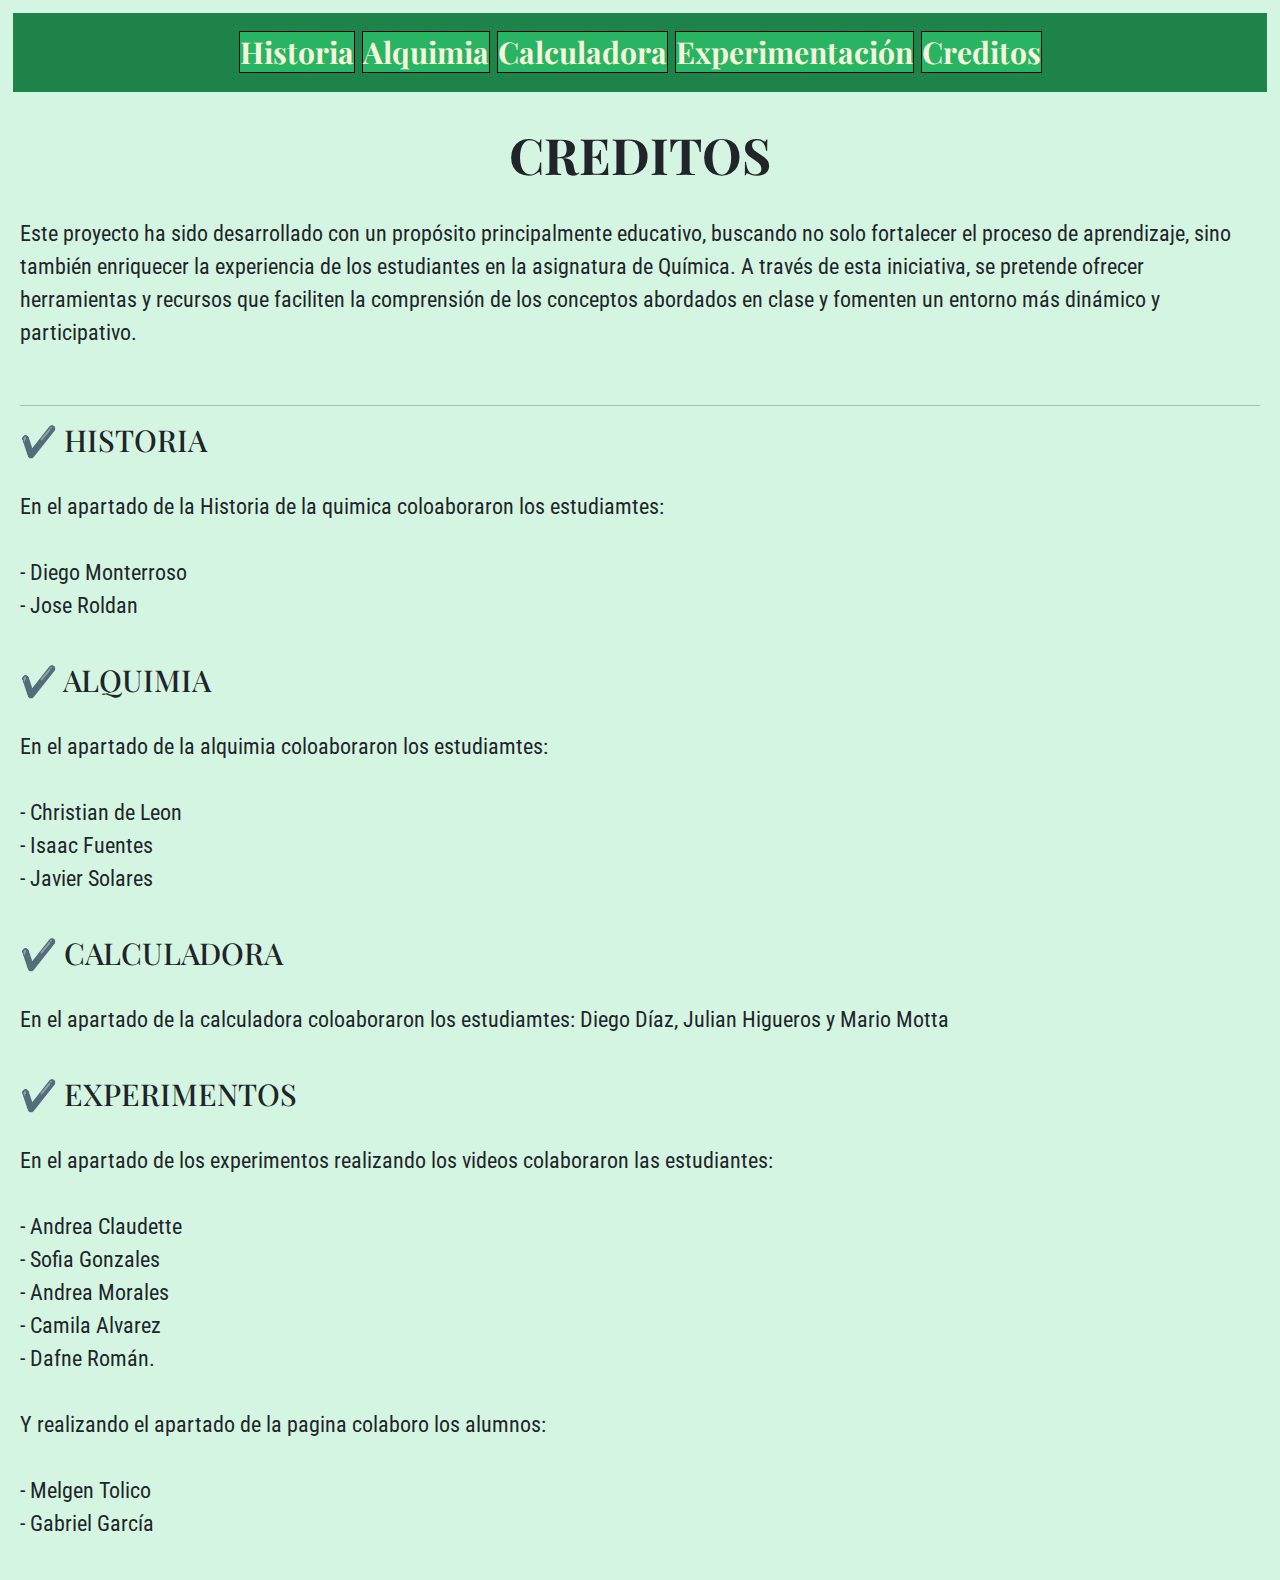
==== creditos.html @ 5be6d9e0 "QUIMICA" ====
<!DOCTYPE html>
<html>
<head>
<meta charset="utf-8">

<meta name="viewport" content="width=device-width, initial-scale=1">
<title>Historia</title>
<link rel="stylesheet" type="text/css" href="css/pag1.css">
<link rel="preconnect" href="https://fonts.googleapis.com">
<link rel="preconnect" href="https://fonts.gstatic.com" crossorigin>
<link href="https://fonts.googleapis.com/css2?family=Playfair+Display:ital,wght@0,400..900;1,400..900&display=swap" rel="stylesheet">
<link rel="preconnect" href="https://fonts.googleapis.com">
<link rel="preconnect" href="https://fonts.gstatic.com" crossorigin>
<link href="https://fonts.googleapis.com/css2?family=Open+Sans:ital,wght@0,300..800;1,300..800&family=Playfair+Display:ital,wght@0,400..900;1,400..900&family=Roboto+Condensed:ital,wght@0,100..900;1,100..900&display=swap" rel="stylesheet">
<link href="https://cdn.jsdelivr.net/npm/bootstrap@5.3.3/dist/css/bootstrap.min.css" rel="stylesheet" integrity="sha384-QWTKZyjpPEjISv5WaRU9OFeRpok6YctnYmDr5pNlyT2bRjXh0JMhjY6hW+ALEwIH" crossorigin="anonymous">

</head>
<body>
<header class="botones">
<nav>
<a class="b1 "href="index.html">Historia</a>
<a class="b1"href="alquimia.html">Alquimia</a>
<a class="b1"href="calculadora.html" target="_blank">Calculadora</a>
<a class="b1"href="experimentacion.html">Experimentación</a>
<a class="b1"href="">Creditos</a>
</nav>
</header>

<div class="contenido">
<h1 class="titulos" style="font-weight: bold;">CREDITOS </h1>
<br>
<p class=" textos1">Este proyecto ha sido desarrollado con un propósito principalmente educativo, buscando no solo fortalecer el proceso de aprendizaje, sino también enriquecer la experiencia de los estudiantes en la asignatura de Química. A través de esta iniciativa, se pretende ofrecer herramientas y recursos que faciliten la comprensión de los conceptos abordados en clase y fomenten un entorno más dinámico y participativo.</p>
<br>
<hr>
<h2 class="subtitulos">✔️ HISTORIA</h2>
<br>
<p class=" textos1">En el apartado de la Historia de la quimica coloaboraron los estudiamtes: <br><br> - Diego Monterroso <br> - Jose Roldan </p>
<br>

<h2 class="subtitulos">✔️ ALQUIMIA</h2>
<br>
<p class=" textos1">En el apartado de la alquimia coloaboraron los estudiamtes: <br> <br> - Christian de Leon <br> - Isaac Fuentes <Br>- Javier Solares </p>
<br>
<h2 class="subtitulos">✔️ CALCULADORA</h2>
<br>
<p class=" textos1">En el apartado de la calculadora coloaboraron los estudiamtes: Diego Díaz, Julian Higueros y Mario Motta </p>
<br>
<h2 class="subtitulos">✔️ EXPERIMENTOS</h2>
<br>
<p class=" textos1">En el apartado de los experimentos realizando los videos colaboraron las estudiantes:<br><br> - Andrea Claudette <br> - Sofia Gonzales<br>- Andrea Morales<br>- Camila Alvarez <br>- Dafne Román.<br><br> Y realizando el apartado de la pagina colaboro los alumnos:<br><br>- Melgen Tolico <br>- Gabriel García</p>
<br>



<script src="https://cdn.jsdelivr.net/npm/bootstrap@5.3.3/dist/js/bootstrap.bundle.min.js" integrity="sha384-YvpcrYf0tY3lHB60NNkmXc5s9fDVZLESaAA55NDzOxhy9GkcIdslK1eN7N6jIeHz" crossorigin="anonymous"></script>
</body>
</html>
---- css/pag1.css ----
*{
    margin: auto;
    background-color: #d5f5e3;
    width: 100%;
    
    }
    
    header nav{
    border: 12px #1d8348 solid;
    background-color: #1d8348;
    padding: 5px;
    
    }
    
    .botones{
    display: flex;
    padding: 1%;
    text-align: center;
    font-size: 30px;
    font-family: "Playfair Display", serif;
    
    }
    
    .b1{
    font-weight:bold;
    text-decoration: none;
    border: 1px solid black;
    background-color: #28b463;
    color: beige;
    }
    
    .b1:hover{
    background-color: #a9dfbf;
    cursor: pointer;
    }
    
    .contenido {
        padding: 20px;
        height: 300px;
        width: 100%;
        position: relative
    }
    
    .titulos {
        text-align: center;
      font-family: "Playfair Display", serif;
      font-size: 50px;
      width: 100%;
    }
    
    .subtitulos {
        text-align: left;
        font-family: "Playfair Display", serif;
        font-size: 30px;
        width: 100%;
    
    }
    
    
    .textos1 {
    font-family: "Roboto Condensed", sans-serif;
    font-size: 22px;
    }
    
    .imagen{
    border-radius: 15px;
    border: 4px #1d8348 solid;
    width: 13em;
    height: 8em;
    }

    .conteni {
        position: absolute;
    }
    
    .video{
        width: 40em;
        height: 25em;
        border-radius: 10px;
        border: 5px solid green;
    }
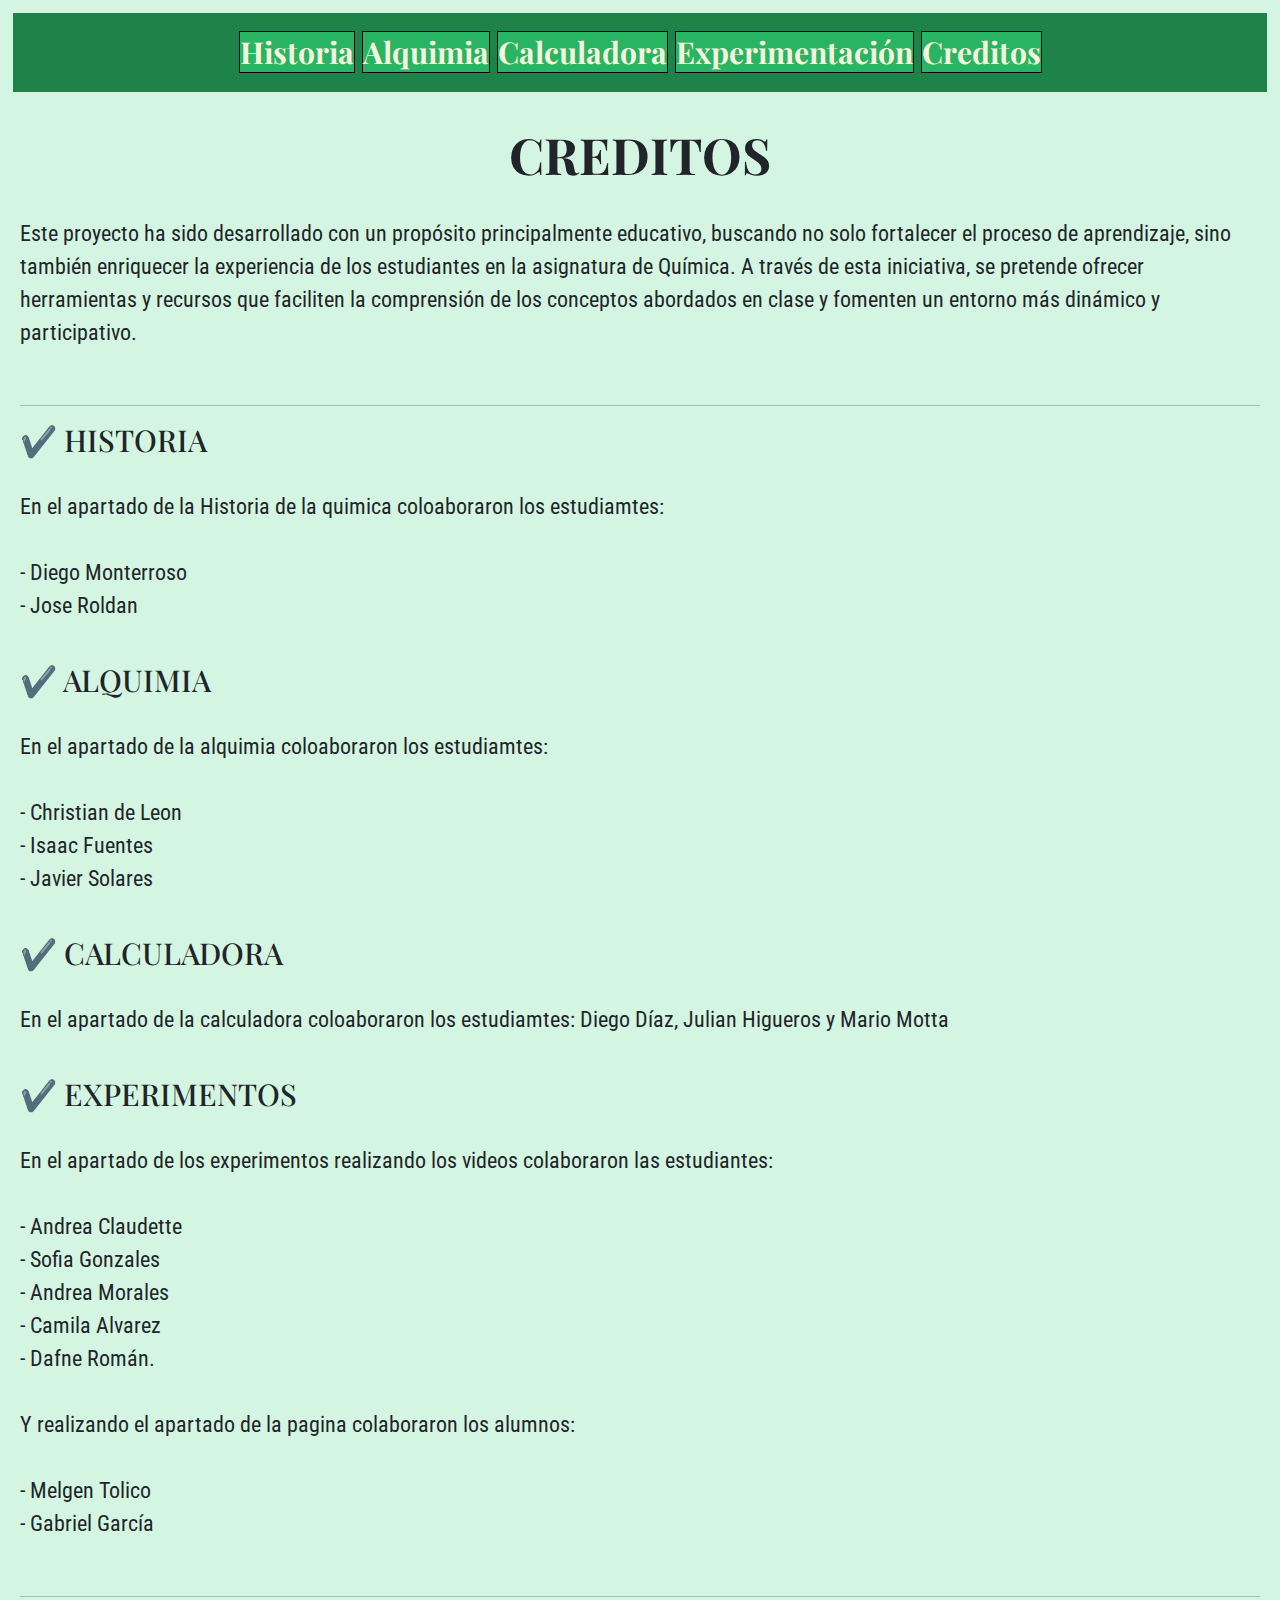
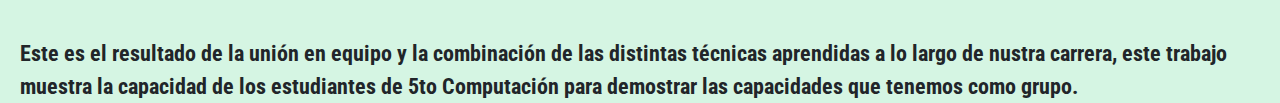
==== commit 9b4d3a27: "QUIMICA V3" ====
--- a/creditos.html
+++ b/creditos.html
@@ -47,9 +47,11 @@
 <br>
 <h2 class="subtitulos">✔️ EXPERIMENTOS</h2>
 <br>
-<p class=" textos1">En el apartado de los experimentos realizando los videos colaboraron las estudiantes:<br><br> - Andrea Claudette <br> - Sofia Gonzales<br>- Andrea Morales<br>- Camila Alvarez <br>- Dafne Román.<br><br> Y realizando el apartado de la pagina colaboro los alumnos:<br><br>- Melgen Tolico <br>- Gabriel García</p>
+<p class=" textos1">En el apartado de los experimentos realizando los videos colaboraron las estudiantes:<br><br> - Andrea Claudette <br> - Sofia Gonzales<br>- Andrea Morales<br>- Camila Alvarez <br>- Dafne Román.<br><br> Y realizando el apartado de la pagina colaboraron los alumnos:<br><br>- Melgen Tolico <br>- Gabriel García</p>
 <br>
-
+<hr>
+<br>
+<p class=" textos1" style="font-weight: bold;"> Este es el resultado de la unión en equipo y la combinación de las distintas técnicas aprendidas a lo largo de nustra carrera, este trabajo muestra la capacidad de los estudiantes de 5to Computación para demostrar las capacidades que tenemos como grupo.</p>
 
 
 <script src="https://cdn.jsdelivr.net/npm/bootstrap@5.3.3/dist/js/bootstrap.bundle.min.js" integrity="sha384-YvpcrYf0tY3lHB60NNkmXc5s9fDVZLESaAA55NDzOxhy9GkcIdslK1eN7N6jIeHz" crossorigin="anonymous"></script>
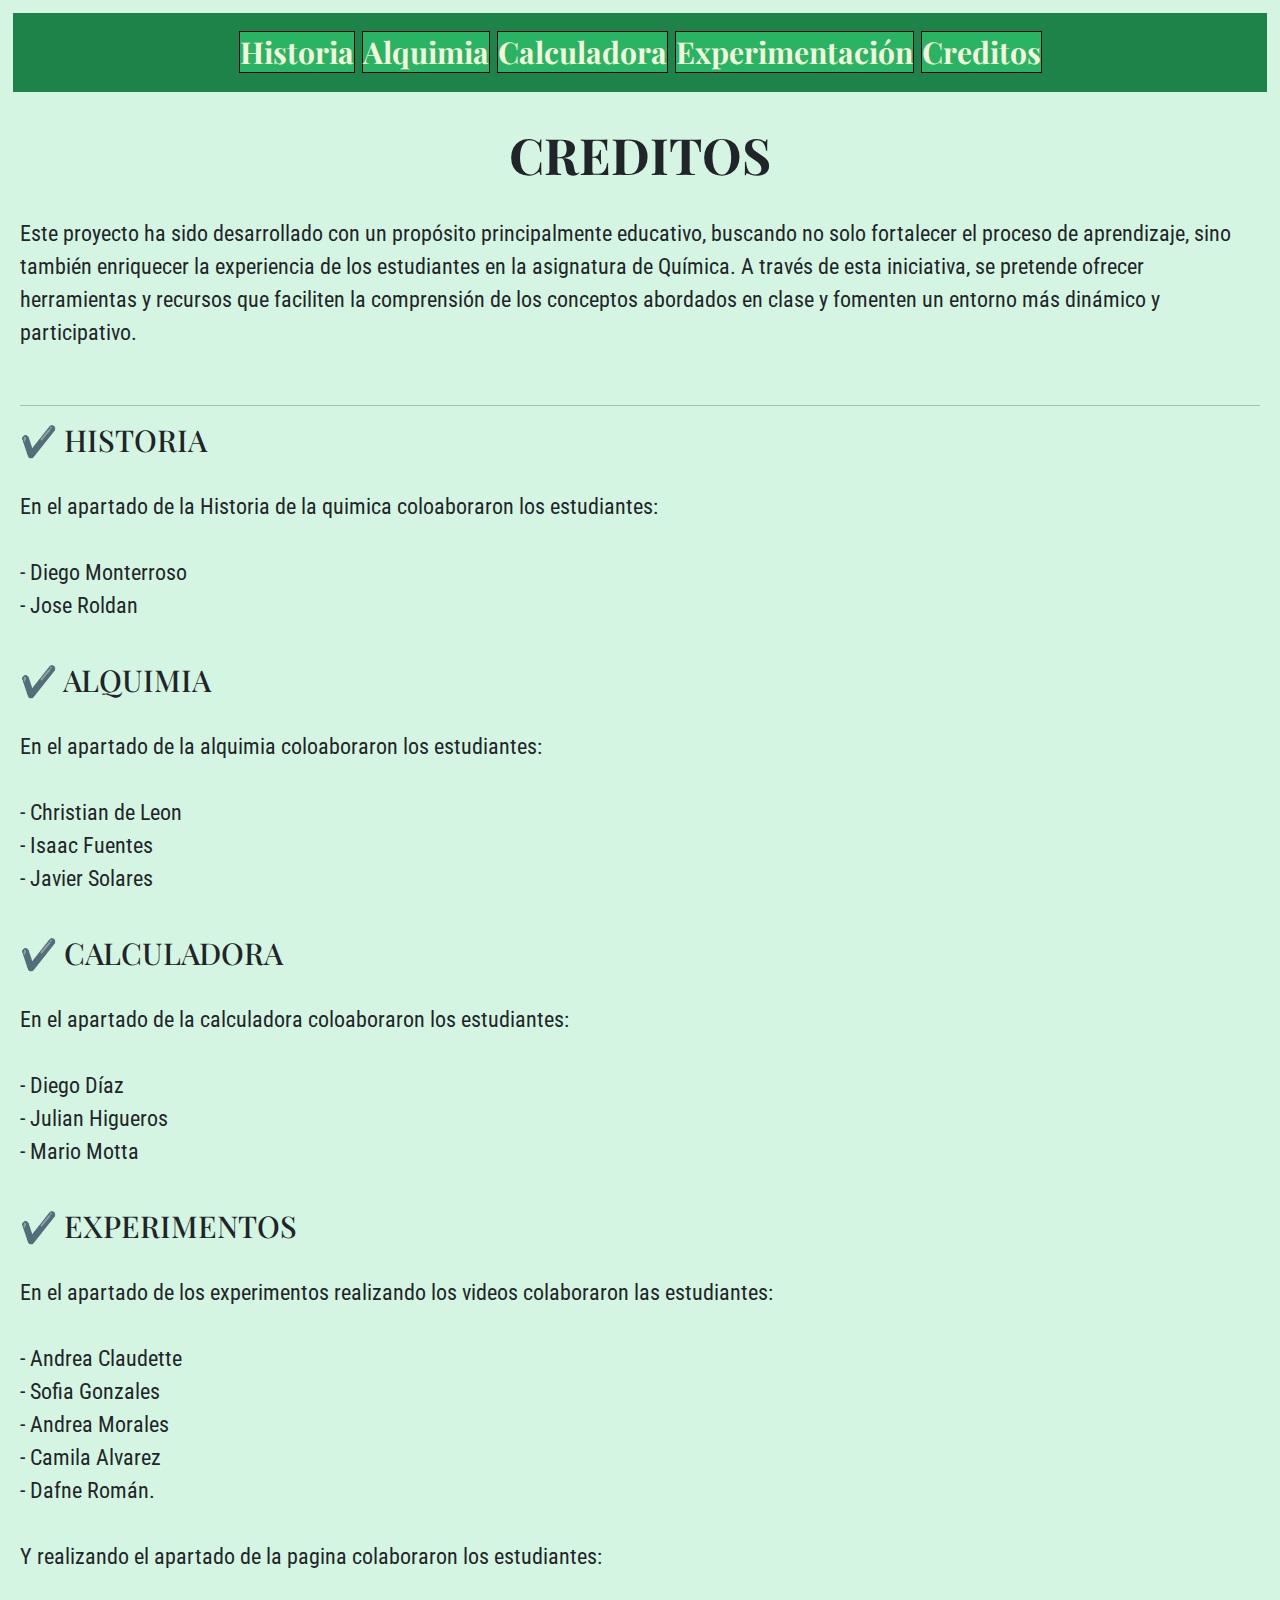
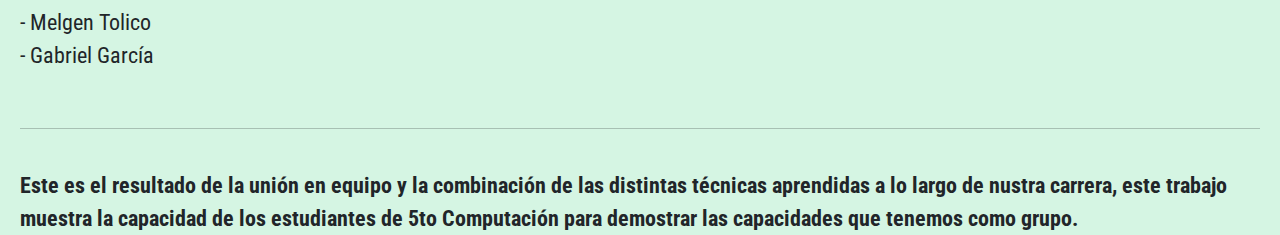
==== commit c1d6005a: "QUIMICA V5 By Nick Corp." ====
--- a/creditos.html
+++ b/creditos.html
@@ -34,20 +34,20 @@
 <hr>
 <h2 class="subtitulos">✔️ HISTORIA</h2>
 <br>
-<p class=" textos1">En el apartado de la Historia de la quimica coloaboraron los estudiamtes: <br><br> - Diego Monterroso <br> - Jose Roldan </p>
+<p class=" textos1">En el apartado de la Historia de la quimica coloaboraron los estudiantes: <br><br> - Diego Monterroso <br> - Jose Roldan </p>
 <br>
 
 <h2 class="subtitulos">✔️ ALQUIMIA</h2>
 <br>
-<p class=" textos1">En el apartado de la alquimia coloaboraron los estudiamtes: <br> <br> - Christian de Leon <br> - Isaac Fuentes <Br>- Javier Solares </p>
+<p class=" textos1">En el apartado de la alquimia coloaboraron los estudiantes: <br> <br> - Christian de Leon <br> - Isaac Fuentes <Br>- Javier Solares </p>
 <br>
 <h2 class="subtitulos">✔️ CALCULADORA</h2>
 <br>
-<p class=" textos1">En el apartado de la calculadora coloaboraron los estudiamtes: Diego Díaz, Julian Higueros y Mario Motta </p>
+<p class=" textos1">En el apartado de la calculadora coloaboraron los estudiantes:<br><br>- Diego Díaz<br>- Julian Higueros <br>- Mario Motta </p>
 <br>
 <h2 class="subtitulos">✔️ EXPERIMENTOS</h2>
 <br>
-<p class=" textos1">En el apartado de los experimentos realizando los videos colaboraron las estudiantes:<br><br> - Andrea Claudette <br> - Sofia Gonzales<br>- Andrea Morales<br>- Camila Alvarez <br>- Dafne Román.<br><br> Y realizando el apartado de la pagina colaboraron los alumnos:<br><br>- Melgen Tolico <br>- Gabriel García</p>
+<p class=" textos1">En el apartado de los experimentos realizando los videos colaboraron las estudiantes:<br><br> - Andrea Claudette <br> - Sofia Gonzales<br>- Andrea Morales<br>- Camila Alvarez <br>- Dafne Román.<br><br> Y realizando el apartado de la pagina colaboraron los estudiantes:<br><br>- Melgen Tolico <br>- Gabriel García</p>
 <br>
 <hr>
 <br>
